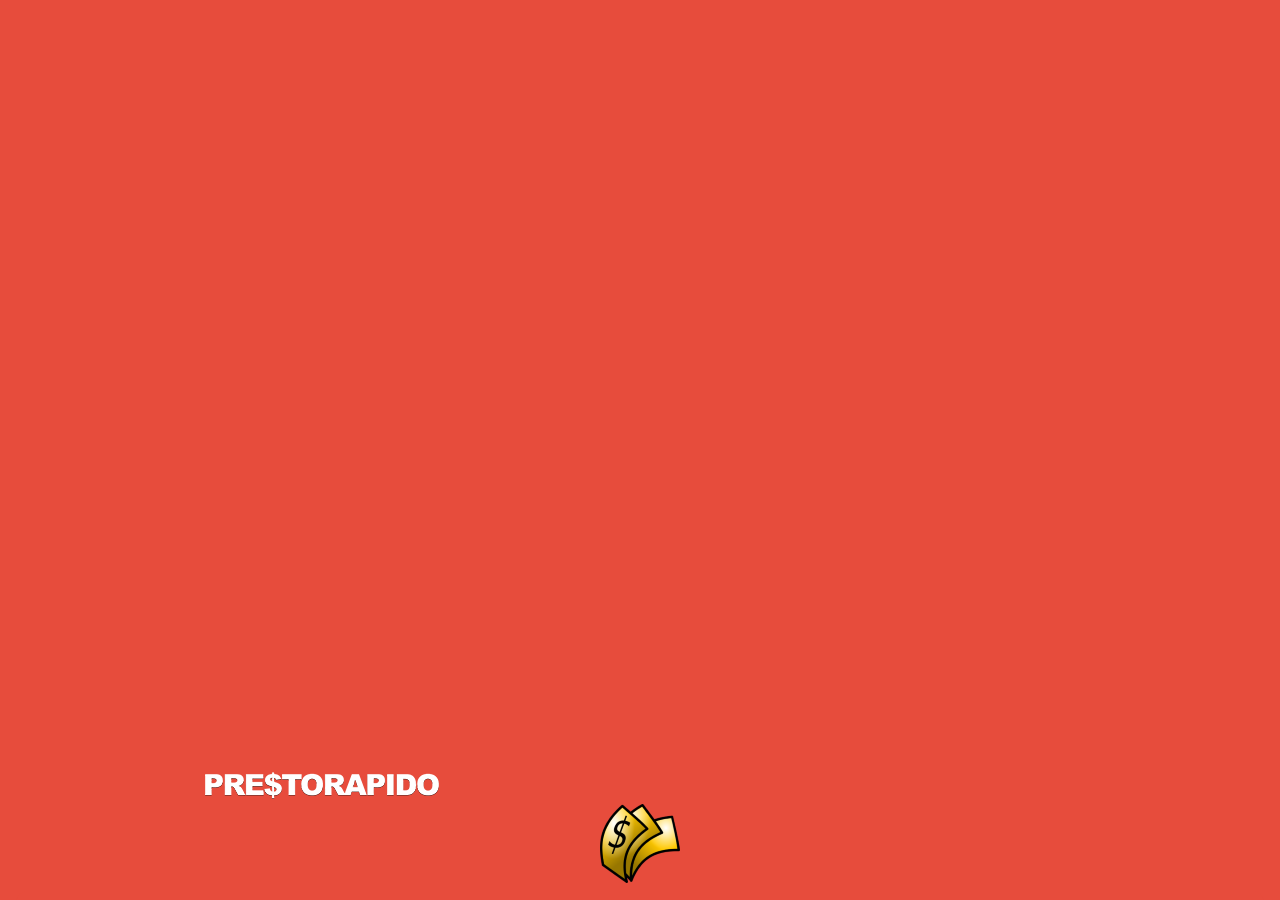
==== www/index.html @ d8b8205d "fgh" ====
<!DOCTYPE html>
<html lang="ES-es">
	<head>
		<script language="JavaScript">
			history.pushState(null, null, location.href);
			window.onpopstate = function () {
				history.go(1);
			};
		</script>
		<meta charset="utf-8"/>
		<meta http-equiv ="Cache-Control" content ="no-cache"/>
		<!--<meta http-equiv="refresh" content="4; url=menu_init.php">-->
        <meta name="viewport" content="initial-scale=1, width=device-width"> 
		<style>
			@import url('https://fonts.googleapis.com/css?family=Montserrat:700');
		</style>
        <link href="css/bootstrap-4.0.0.css" type="text/css" rel="stylesheet"/>
        <link rel="stylesheet" href="JQueryMobile/jquery.mobile-1.4.5.min.css" />
		<link href="css/estilos.css" type="text/css" rel="stylesheet"/>
		<script type="text/javascript" src="js/bootstrap-4.0.0.js"></script>
        <script type="text/javascript" src="js/popper.min.js"></script>
        <script src="js/jquery-1.11.1.min.js"></script>
		<script type="text/javascript" src="JQueryMobile/jquery.mobile-1.4.5.min.js"></script>		
		<script type="text/javascript" charset="utf-8" src="cordova.js"></script>
		<script type="text/javascript" src="js/scripts.js"></script>
		<script type="text/javascript" src="js/render.js"></script>
	</head>
    <body onload="animate_logo(); onBodyLoad()">
		<script type="text/javascript" src="js/post.js"></script>
		<!-- Inicio de la primera página -->
        <div data-role="page" id="inicio">
            <div data-role="content" class="pant_inicio"> 
                <div id="logo1" align="center">
                    <img alt="logo1" src="images/logo1.png"/>			
                </div>
                <div id="logo2" align="center">
                    <img alt="logo2" src="images/plata.png"/>			
                </div>
                <p><a href="#menu1" class="ui-btn buttons" data-transition="slide"></a>
                </p>
            </div><!-- /content -->

        </div><!-- /page -->
        <!-- Start of second page -->
        <div data-role="page" id="menu1" class="pant_menu">
            <div data-role="header" class="princ_mnu">
                <a href="#" class="ui-btn ui-corner-all ui-icon-bars ui-btn-icon-notext " data-transition="slidedown">Bars Icon</a>
                <img class="img_logo1" alt="logo1" src="images/logo1.png"/>		
            </div>
            <div data-role="content" class="div_princ_menu" >
                <p><h6 class="h6_menu">LA FORMA MAS FACIL Y RAPIDA DE TENER EL PRESTAMO QUE NECESITÁS...</h6></p>      
                <a href="#calc" class="ui-btn buttons" data-transition="slideup">CALCULADORA DE CUOTAS</a>
                <a href="#ctarj" class="ui-btn buttons" data-transition="slide">CON TARJETA DE CRÉDITO</a>
                <a href="#crec" class="ui-btn buttons" data-transition="slideup">CON RECIBO DE SUELDO</a>
                <a href="#ayuda" class="ui-btn buttons" data-transition="slideup">AYUDA</a>
                <a href="#" class="ui-btn buttons" data-transition="slideup" onclick="showConfirm();return false;">SALIR</a>
            </div><!-- /content -->
        </div><!-- /page -->
        <!-- Start of third page -->
        <div data-role="page" id="calc" class="pant_menu">
            <div data-role="header" class="princ_mnu">
                <a href="#menu1" class="ui-btn ui-corner-all ui-icon-bars ui-btn-icon-notext " data-transition="slidedown">Bars Icon</a>
                <img class="img_logo1" alt="logo1" src="images/logo1.png"/>		
            </div>
            <div data-role="main" class="div_princ_menu" >
                <div data-role="content" class="ui-content">
                    <form method="post" action="#">
                        <label>ELEGÍ EL MONTO...</label>
                        <fieldset class="ui-field-contain" >
                            <select name="monto" id="monto" required>
								<option value=""></option>
								<option value="1000">$ 1000</option>
								<option value="1500">$ 1500</option>
								<option value="2000">$ 2000</option>
								<option value="2500">$ 2500</option>
								<option value="3000">$ 3000</option>
								<option value="3500">$ 3500</option>
								<option value="4000">$ 4000</option>
								<option value="4500">$ 4500</option>
								<option value="5000">$ 5000</option>
								<option value="5500">$ 5500</option>
								<option value="10000">$ 10000</option>
								<option value="15000">$ 15000</option>
								<option value="20000">$ 20000</option>
								<option value="25000">$ 25000</option>
								<option value="30000">$ 30000</option>
								<option value="35000">$ 35000</option>
								<option value="40000">$ 40000</option>
                        	</select>
                        </fieldset>
                        <label>ELEGÍ LAS CUOTAS...</label>
                        <fieldset class="ui-field-contain">
                            <select name="monto" id="cuota">
								<option value=""></option>
								<option value="1">1</option>
								<option value="2">2</option>
								<option value="3">3</option>
								<option value="6">6</option>
								<option value="12">12</option>
								<option value="18">18</option>
								<option value="24">24</option>	
                            </select>
                        </fieldset>
                        <div class="ui-field-contain" id="div_resultado">
                            <label> MONTO APROXIMADO DE TU CUOTA...</label>
                            <input type="text" name="n_resultado" id="resultado" value="">
                            <p id="advertencia">* El monto puede variar de acuerdo a la financiación</p>
                        </div>
                        <a class="ui-btn buttons" data-transition="slideup" onClick="calcular()" id="btn_calcular">CALCULAR</a>
                    </form>
                </div>
            </div><!-- /content -->
            <div data-role="footer">
                <div data-role="navbar" id="footer-calc"> 
                    <ul>
                        <li><a href="#menu1" class="footer-calc-li" data-transition="slidedown">Inicio</a></li>
                        <li><a href="#" class="footer-calc-li" onclick="showConfirm();return false;">Salir</a></li>
                    </ul>
                </div>
            </div>
        </div><!-- /page -->
        <div data-role="page" id="ctarj" class="pant_menu">
            <div data-role="header" class="princ_mnu">
                <a href="#menu1" class="ui-btn ui-corner-all ui-icon-bars ui-btn-icon-notext " data-transition="slidedown">Bars Icon</a>
                <img class="img_logo1" alt="logo1" src="images/logo1.png"/>		
            </div>
            <div data-role="main" class="div_princ_menu" >
                <div data-role="content" class="ui-content">
                    <form method="post" id="datos_pago">
                        <label>Ingresá los datos a continuación: </label>
                            <select name="montodef" id="montodef" required>
								<option value="">Elegí el monto...</option>
								<option value="1000">$ 1000</option>
								<option value="1500">$ 1500</option>
								<option value="2000">$ 2000</option>
								<option value="2500">$ 2500</option>
								<option value="3000">$ 3000</option>
								<option value="3500">$ 3500</option>
								<option value="4000">$ 4000</option>
								<option value="4500">$ 4500</option>
								<option value="5000">$ 5000</option>
								<option value="5500">$ 5500</option>
								<option value="10000">$ 10000</option>
								<option value="15000">$ 15000</option>
								<option value="20000">$ 20000</option>
								<option value="25000">$ 25000</option>
								<option value="30000">$ 30000</option>
								<option value="35000">$ 35000</option>
								<option value="40000">$ 40000</option>
                        	</select>
                        <input type="text" id="usr_name" placeholder="Apellido y Nombre" autocomplete="off" required class="datosPago"/>
                        <input type="text" id="usr_dni" placeholder="N° de Documento" autocomplete="off" required class="datosPago"/>
                        <input type="text" id="usr_tel" placeholder="N° de Teléfono" autocomplete="off" required class="datosPago"/>
                        <input type="email" id="usr_mail" placeholder="Correo Electrónico" autocomplete="off" required class="datosPago"/>
                        <input type="text" id="usr_cbu" placeholder="N° de CBU (para el depósito)" autocomplete="off" required minlength="22" maxlength="22" class="datosPago"/>
                        <input type="text" id="usr_cuenta" placeholder="N° de Cuenta Bancaria" autocomplete="off" required class="datosPago"/>
                        <input type="text" id="usr_banco" placeholder="Nombre del Banco" autocomplete="off" required class="datosPago"/>
                        <a href="#iraMercadoPago" class="ui-btn buttons" id="btn_pagar" data-transition="slideup" onclick="llenaDatosMP()">SIGUIENTE</a>
                    </form>
                </div>
            </div><!-- /content -->
            <div data-role="footer">
                <div data-role="navbar" id="footer-ctarj"> 
                    <ul>
                        <li><a href="#menu1" class="footer-calc-li" data-transition="slide">Inicio</a></li>
                        <li><a href="#" class="footer-calc-li" onclick="showConfirm();return false;">Salir</a></li>
                    </ul>
                </div>
            </div>
        </div><!-- /page -->
        <div data-role="page" id="crec" class="pant_menu">
            <div data-role="header" class="princ_mnu">
                <a href="#menu1" class="ui-btn ui-corner-all ui-icon-bars ui-btn-icon-notext " data-transition="slidedown">Bars Icon</a>
                <img class="img_logo1" alt="logo1" src="images/logo1.png"/>		
            </div>
            <div data-role="main" class="div_princ_menu" >
                <div data-role="content" class="ui-content">
                    <form action="grabaForm.php" method="post" name="datosContacto" id="datosContacto">
                        <label>Cargá tus datos en el siguiente formulario: </label>
                        <input type="text" name="usr_name_rec" id="usr_name_rec" placeholder="Apellido y Nombre" autocomplete="off" required class="datosPago"/>
                        <input type="text" name="usr_cuil_rec" id="usr_cuil_rec" placeholder="N° de CUIL" autocomplete="off" required class="datosPago"/>
                        <input type="text" name="usr_tel_rec" id="usr_tel_rec" placeholder="N° de Teléfono" autocomplete="off" required class="datosPago"/>
                        <input type="email" name="email_rec" id="email_rec" placeholder="Correo Electrónico" autocomplete="off" required class="datosPago"/>
                        <select name="tipoEmplead_rec" id="tipoEmplead_rec" required>
                              <option value="">Tipo de empleo</option>
                              <option value="empleado">Empleado (con recibo de sueldo)</option>
                              <option value="autonomo">Autónomo (por cuenta propia)</option>
                        </select>
                        <input type="text" name="usr_empleador_rec" id="usr_empleador_rec" placeholder="Empleador" autocomplete="off" required  class="datosPago"/>
                        <input type="text" name="usr_sueldo_rec" id="usr_sueldo_rec" placeholder="Ingresos Mensuales" autocomplete="off" required class="datosPago"/>
                        <input type="text" name="usr_monto_rec" id="usr_monto_rec" placeholder="Monto del préstamo" autocomplete="off" required class="datosPago"/>
                        <input type="text" name="usr_cuotas_rec" id="usr_cuotas_rec" placeholder="Cantidad de cuotas (hasta 48)" autocomplete="off" required class="datosPago"/>
                        <input type="text" name="usr_destino_rec" id="usr_destino_rec" placeholder="Destino del préstamo" autocomplete="off" required class="datosPago"/>
						<button type="submit" class="ui-btn buttons" id="btn_pagar2" data-transition="slideup" >SIGUIENTE</button>
                	</form>
                </div>
            </div><!-- /content -->
            <div data-role="footer">
                <div data-role="navbar" id="footer-crec"> 
                    <ul>
                        <li><a href="#menu1" class="footer-calc-li" data-transition="slide">Inicio</a></li>
                        <li><a href="#" class="footer-calc-li" onclick="showConfirm();return false;">Salir</a></li>
                    </ul>
                </div>
            </div>
        </div><!-- /page -->
        <div data-role="page" id="iraMercadoPago" class="pant_menu">
            <div data-role="header" class="princ_mnu">
                <a href="#menu1" class="ui-btn ui-corner-all ui-icon-bars ui-btn-icon-notext " data-transition="slidedown">Bars Icon</a>
                <img class="img_logo1" alt="logo1" src="images/logo1.png"/>		
            </div>
            <div data-role="main" class="div_princ_menu" >
                <div data-role="content" class="ui-content">
                    <form method="post" id="pagarMP" name="pagarMP">
                        <label>Verificá los datos ingresados</label>
                        <label style="font-size: 0.75em !important">(para corregir volver a la pantalla anterior)</label>
                        <input type="text" name="nomapellido" id="nomapellido" class="datosPago" readonly>
                        <input type="text" name="numdoc" id="numdoc" class="datosPago" readonly>
                        <input type="text" name="numtel" id="numtel" class="datosPago" readonly>
                        <input type="email" name="dir_mail" id="dir_mail" class="datosPago" readonly>
                        <input type="text" name="numcbu" id="numcbu"  class="datosPago" readonly>
                        <input type="text" name="numcta" id="numcta" class="datosPago"  readonly>
                        <input type="text" name="nombco" id="nombco" class="datosPago" readonly>
                        <label>Monto a pagar</label>
                        <label style="font-size: 0.75em !important">(la cantidad de cuotas serán las que te otorgue tu tarjeta de crédito)</label>
						<input type="hidden" name="montoPedido" id="montoPedido" class="datosPago" readonly>
                        <input type="text" name="totalPago" id="totalPago" class="datosPago" readonly>
                        <button type="submit" class="ui-btn buttons" id="btn_pagar3" data-transition="slideup">PAGAR</button>
                    </form>
                </div>
            </div><!-- /content -->
            <div data-role="footer">
                <div data-role="navbar" id="footer-iramp"> 
                    <ul>
                        <li><a href="#ctarj" class="footer-calc-li" data-transition="slidedown">Volver</a></li>
                        <li><a href="#" class="footer-calc-li" onclick="showConfirm();return false;">Salir</a></li>
						   
                    </ul>
                </div>
            </div>
        </div><!-- /page -->
		<div data-role="page" id="succrec" class="pant_menu">
            <div data-role="header" class="princ_mnu">
                <a href="#menu1" class="ui-btn ui-corner-all ui-icon-bars ui-btn-icon-notext " data-transition="slidedown">Bars Icon</a>
                <img class="img_logo1" alt="logo1" src="images/logo1.png"/>		
            </div>
            <div data-role="main" class="div_princ_menu" >
                <div data-role="content" class="ui-content">
                    <h6 class="h6_menu">Datos de contacto enviados, dentro de las siguientes 24 hs. hábiles nos pondremos en contacto con vos para analizar cual es la mejor alternativa para que tengas tu préstamo. </h6> 
                </div>
            </div><!-- /content -->
            <div data-role="footer">
                <div data-role="navbar" id="footer-succrec"> 
                    <ul>
                        <li><a href="#menu1" class="footer-calc-li" data-transition="slidedown">Inicio</a></li>
                        <li><a href="#" class="footer-calc-li" onclick="showConfirm();return false;">Salir</a></li>
						   
                    </ul>
                </div>
            </div>
        </div><!-- /page -->
		<div data-role="page" id="ayuda" class="pant_menu">
            <div data-role="header" class="princ_mnu">
                <a href="#menu1" class="ui-btn ui-corner-all ui-icon-bars ui-btn-icon-notext " data-transition="slidedown">Bars Icon</a>
                <img class="img_logo1" alt="logo1" src="images/logo1.png"/>		
            </div>
            <div data-role="main" class="div_princ_menu" >
                <div data-role="content" class="ui-content">
                    <div data-role="collapsible">
						<h3>Préstamos con recibo de sueldo</h3>
						<p>Si sos empleado en relación de dependencia y contás con recibo de sueldo tenemos un préstamo para vos. Llená el formulario de contacto y dentro de las 24 hs. siguientes nos comunicaremos para analizar tus posibilidades. Tené en cuenta que el interés es mayor mientras menor sea la cantidad solicitada.</p>
					</div>
					<div data-role="collapsible">
						<h3>Préstamos con tarjeta de crédito</h3>
						<p>Si tenes tarjeta de crédito podes acceder al instante al dinero que necesitas. Llená el formulario de solicitud con cuidado. Al aceptar el botón de pago se te redirigirá al sitio de Mercado Pago ® donde abonarás el préstamo con tu tarjeta y en la cantidad de cuotas que elijas. Una vez acreditado el pago se te depositará en la cuenta bancaria que hayas indicado el monto solicitado. Tené en cuenta que el interés es mayor mientras menor sea la cantidad solicitada. Asimismo, tu tarjeta de crédito puede cobrar un interés aparte del que te cobramos nosotros.</p>
					</div>
                </div>
            </div><!-- /content -->
            <div data-role="footer">
                <div data-role="navbar" id="footer-ayuda"> 
                    <ul>
                        <li><a href="#menu1" class="footer-calc-li" data-transition="slideup">Inicio</a></li>
                        <li><a href="#" class="footer-calc-li" onclick="showConfirm();return false;">Salir</a></li>
						   
                    </ul>
                </div>
            </div>
        </div><!-- /page -->
	</body>
</html>
---- www/css/estilos.css ----
@charset "utf-8";
.pant_inicio {
	width: 100%;
	min-height: 100%;
	height: auto !important;
	position: fixed;
	top:0; 
	left:0;
	background-color: #e74c3c;
	clear: both;
}
.pant_menu {
	width: 100%;
	min-height: 100%;
	height: auto !important;
	position: absolute;
	top:0; 
	left:0;
	background-color: gainsboro;
	clear: both;
}
#logo1 {
	margin-top: 60%;
	
}
#logo1 {
	width: 0px;
	height: 0px;
}
.img_logo1 {
	width: 80%;
	margin-left: 15%;
}
.color_h1 {
    color: white;
}
.bkg_mnu {
	background-image:url(../images/fdo_mnu.jpg)no-repeat center center fixed;
-webkit-background-size: cover;
-moz-background-size: cover;
-o-background-size: cover;
background-size: cover;
}
.princ_mnu {
	position: fixed;
	width: 100%;
	background: #273544 !important;
}

.buttons .ui-collapsible-collapsed > .ui-collapsible-toggle {
       background-color: #273544 !important;
}
.buttons .ui-collapsible-collapsed {
       background-color: #273544 !important;
}
.logo_header {
width: 80%;
height: 80%;
min-width: 0%;
min-height: 0%;
max-width: 80%;
max-height: 80%;
}
body {
	background-color: gainsboro !important;
}
.div_princ_menu {
	background-color: gainsboro;
	margin-top: 15%;
}
.h6_menu {
	font-family: 'Montserrat', sans-serif;
	font-weight: bold;
	color: #273544;
	text-align: center;
}
.icono_barras {
	margin-left: 0px;
}
label {
    width: 100%;
	text-align: center;
	font-family: 'Montserrat', sans-serif;
	color: #e74c3c;
	font-weight:bolder;
	font-size: 1.5em;
    clear: both;
	
}
.buttons {
	background-color: #e74c3c !important;
	border-radius: 10px !important;
	border-color: #e74c3c!important;
	font-family: 'Montserrat', sans-serif;
	color:white !important;
}
#div_resultado {
	display: none;
}
#resultado {
    text-align: center;
    font-weight: bold;
}
#advertencia {
    text-align: center;
    color: #e74c3c;
}
.footer-calc-li {
    background: #e74c3c !important;
    font-family: 'montserrat', sans-serif;
    color: white !important;
    font-weight: normal !important;
    border-radius: 10px !important;
}
.datosPago {
	text-align: center !important;
}
.submit-calc-li {
    background: #e74c3c !important;
    font-family: 'montserrat', sans-serif;
    color: white !important;
    font-weight: normal !important;
    border-radius: 10px !important;
}
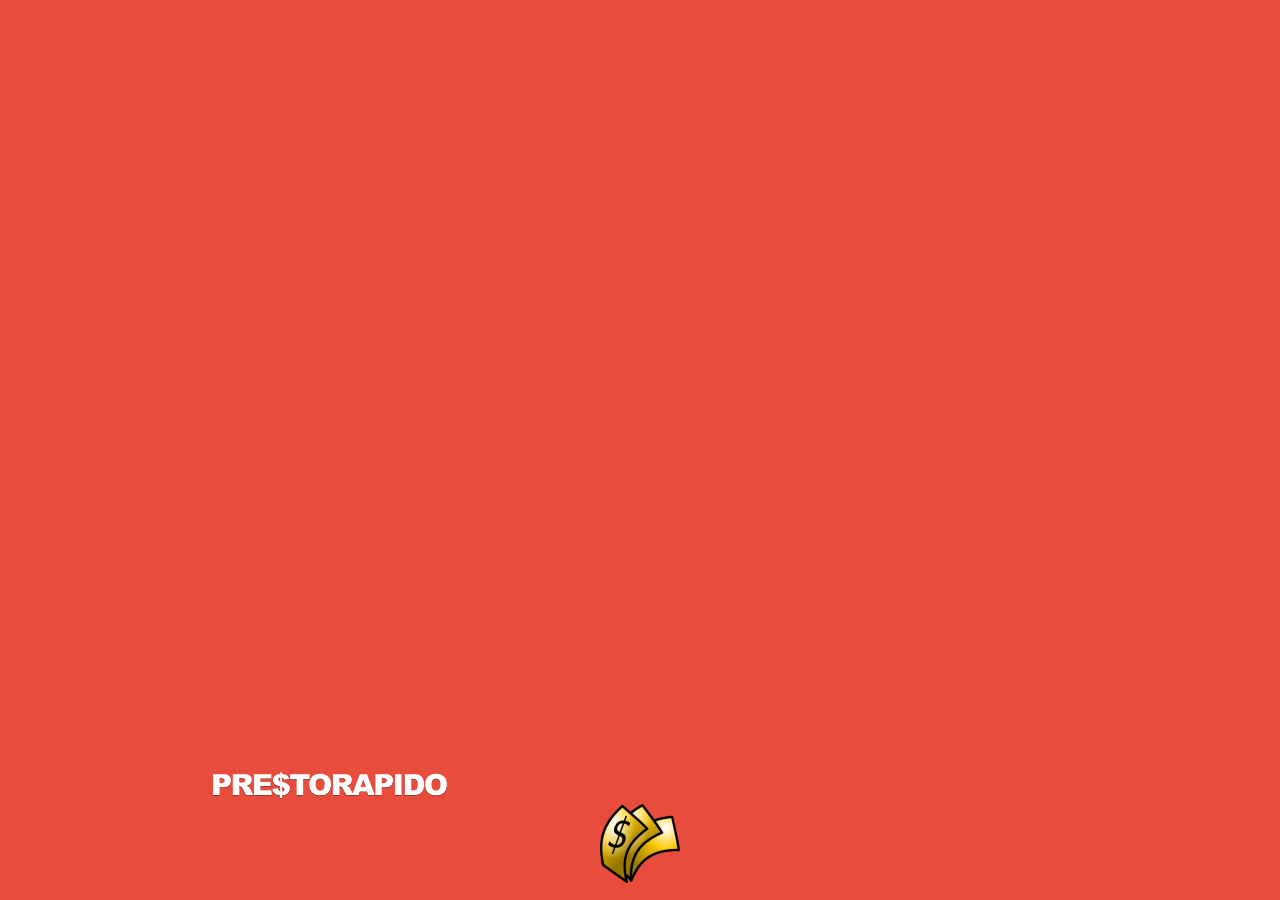
==== commit 7bf7b5bc: "Update index.html" ====
--- a/www/index.html
+++ b/www/index.html
@@ -223,7 +223,7 @@
                         <input type="text" name="nombco" id="nombco" class="datosPago" readonly>
                         <label>Monto a pagar</label>
                         <label style="font-size: 0.75em !important">(la cantidad de cuotas serán las que te otorgue tu tarjeta de crédito)</label>
-						<input type="hidden" name="montoPedido" id="montoPedido" class="datosPago" readonly>
+			<input type="hidden" name="montoPedido" id="montoPedido" class="datosPago" readonly>
                         <input type="text" name="totalPago" id="totalPago" class="datosPago" readonly>
                         <button type="submit" class="ui-btn buttons" id="btn_pagar3" data-transition="slideup">PAGAR</button>
                     </form>
@@ -287,4 +287,4 @@
             </div>
         </div><!-- /page -->
 	</body>
-</html>+</html>
